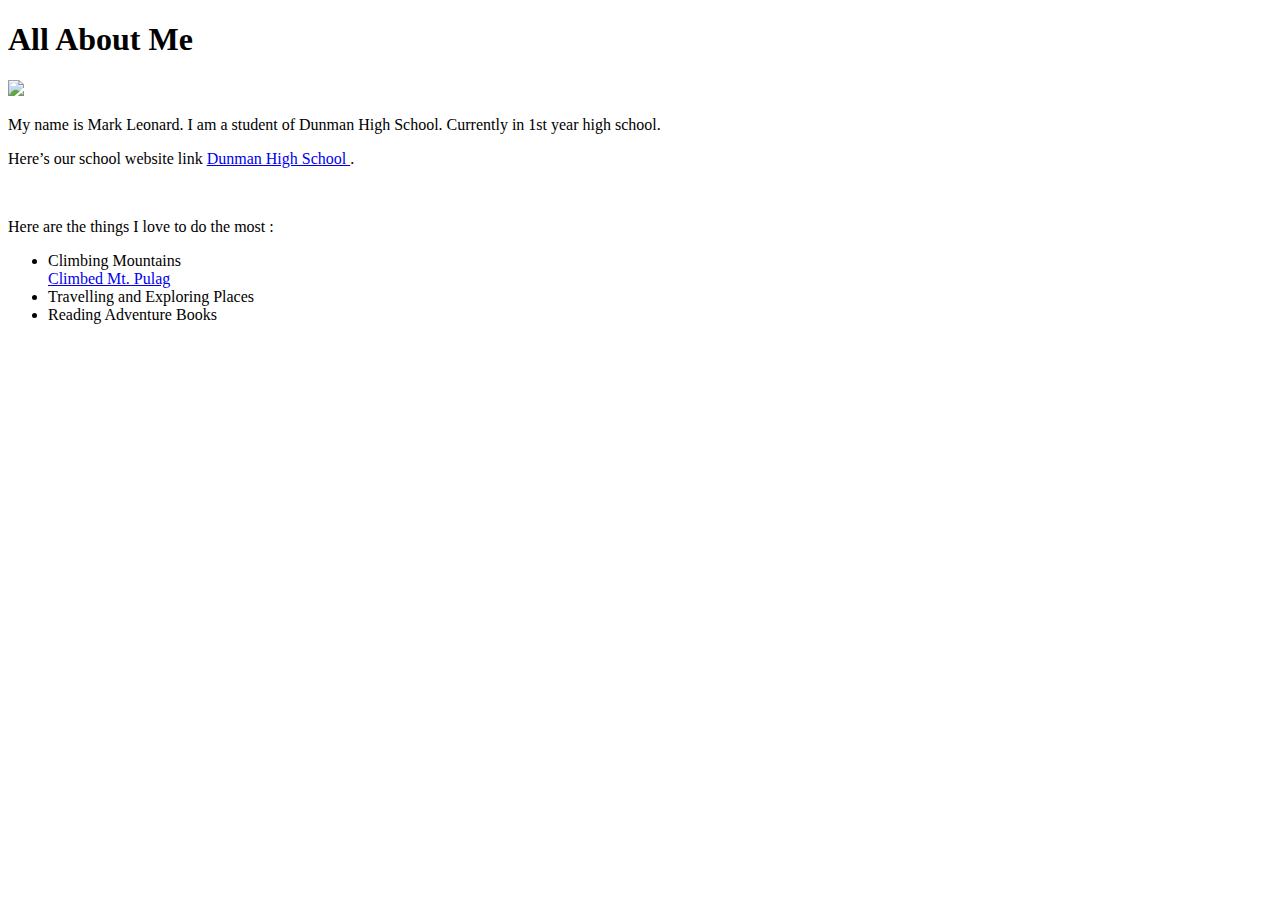
==== index.html @ 9598059e "Create index.html" ====
<!DOCTYPE html>
<html>
<link rel="stylesheet" type="text/css" href="style.css">
<body>
<h1> All About Me</h1>
<title> This is my website </title>
<img src="photo.jpg"/>
<p>
My name is Mark Leonard. I am a student of Dunman High School. Currently in 1st year high school. </p>
<p>
Here’s our school website link <a href ="www.dhs.sg"> Dunman High School  </a>. </p>
<br>
<p>Here are the things I love to do the most : </p> 
<ul>
<li>Climbing Mountains</li>
<a href="http://www.trailadventours.com/philippine-mountains/mt-pulag"> Climbed Mt. Pulag </a>
<li>Travelling and Exploring Places</li>
<li>Reading Adventure Books</li>
</ul>
</body>
</html>
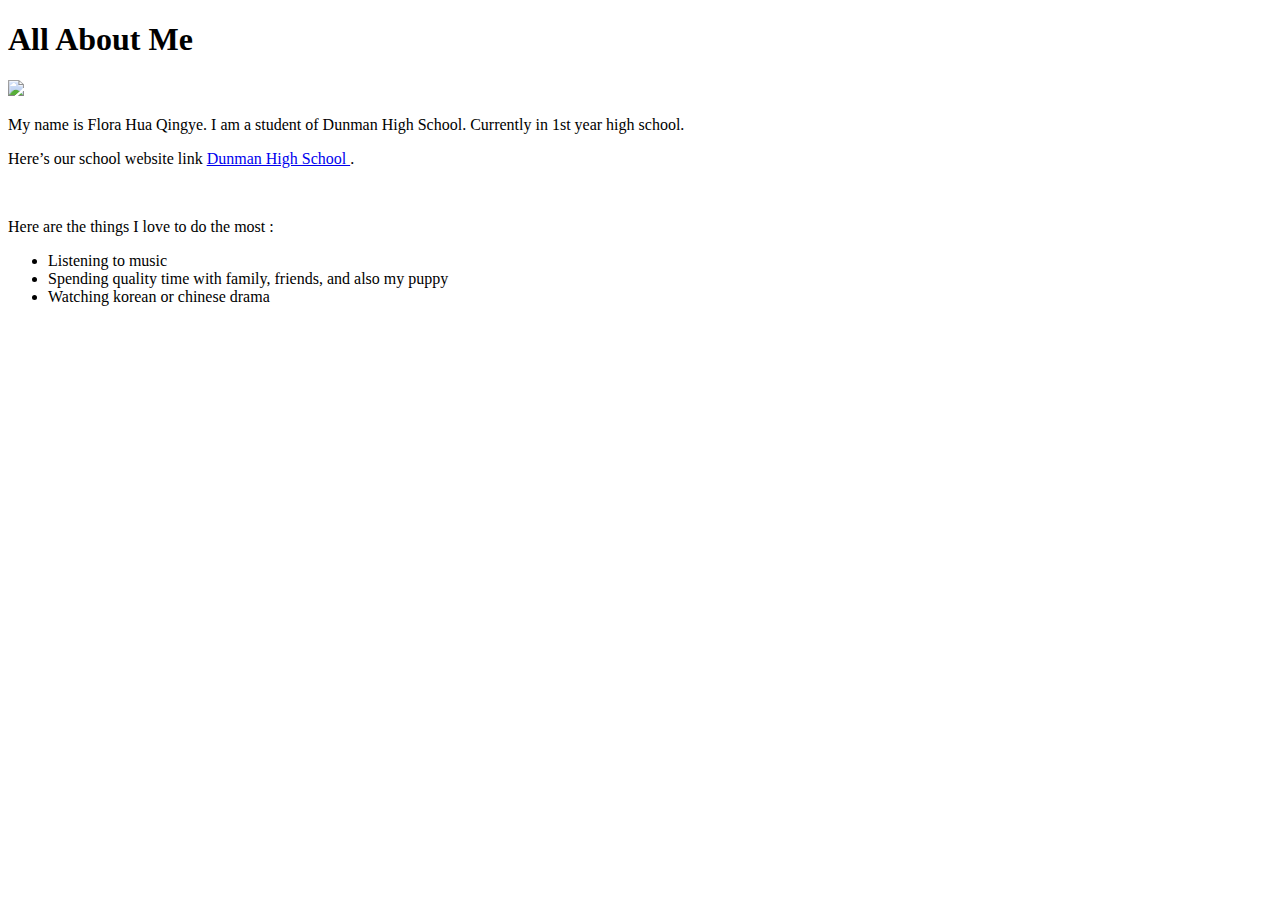
==== commit 9119f5d5: "Update index.html" ====
--- a/index.html
+++ b/index.html
@@ -4,18 +4,17 @@
 <body>
 <h1> All About Me</h1>
 <title> This is my website </title>
-<img src="photo.jpg"/>
+<img src="IMG_8325.jpg"/>
 <p>
-My name is Mark Leonard. I am a student of Dunman High School. Currently in 1st year high school. </p>
+My name is Flora Hua Qingye. I am a student of Dunman High School. Currently in 1st year high school. </p>
 <p>
 Here’s our school website link <a href ="www.dhs.sg"> Dunman High School  </a>. </p>
 <br>
 <p>Here are the things I love to do the most : </p> 
 <ul>
-<li>Climbing Mountains</li>
-<a href="http://www.trailadventours.com/philippine-mountains/mt-pulag"> Climbed Mt. Pulag </a>
-<li>Travelling and Exploring Places</li>
-<li>Reading Adventure Books</li>
+<li>Listening to music</li>
+<li>Spending quality time with family, friends, and also my puppy</li>
+<li>Watching korean or chinese drama</li>
 </ul>
 </body>
 </html>
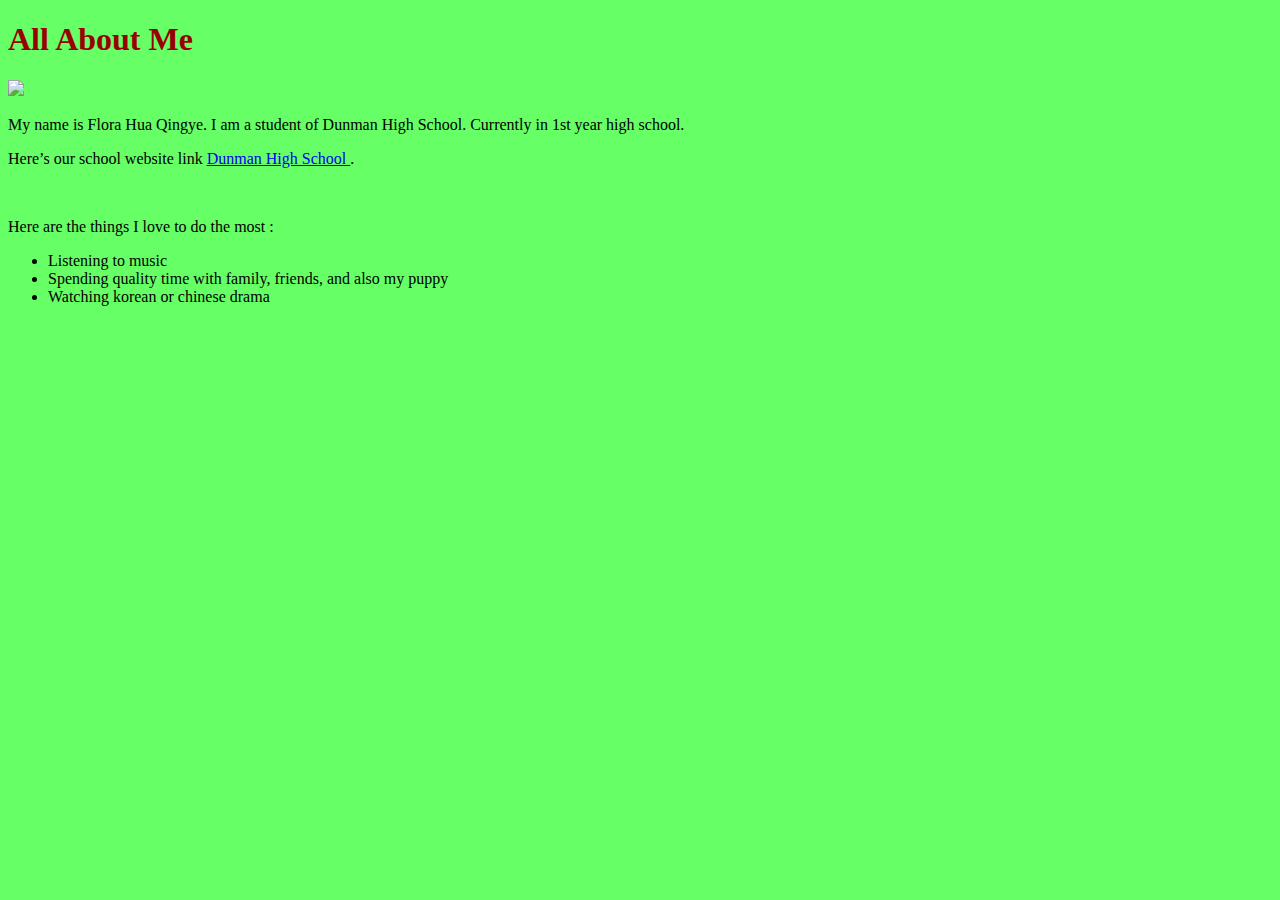
==== commit b119a00b: "Update index.html" ====
--- a/index.html
+++ b/index.html
@@ -4,7 +4,7 @@
 <body>
 <h1> All About Me</h1>
 <title> This is my website </title>
-<img src="IMG_8325.jpg"/>
+<img src="https://dingo.care2.com/pictures/greenliving/uploads/2013/10/gilr-with-puppy.jpg"/>
 <p>
 My name is Flora Hua Qingye. I am a student of Dunman High School. Currently in 1st year high school. </p>
 <p>
--- a/style.css
+++ b/style.css
@@ -0,0 +1,17 @@
+ h1{
+  font-family: circus caps;
+  color:#990000;
+}
+
+ h2{
+  font-family: ;
+  color:;
+}
+
+p{
+ font-family: clark black;
+}
+
+body {
+    background-color: #66ff66;
+}
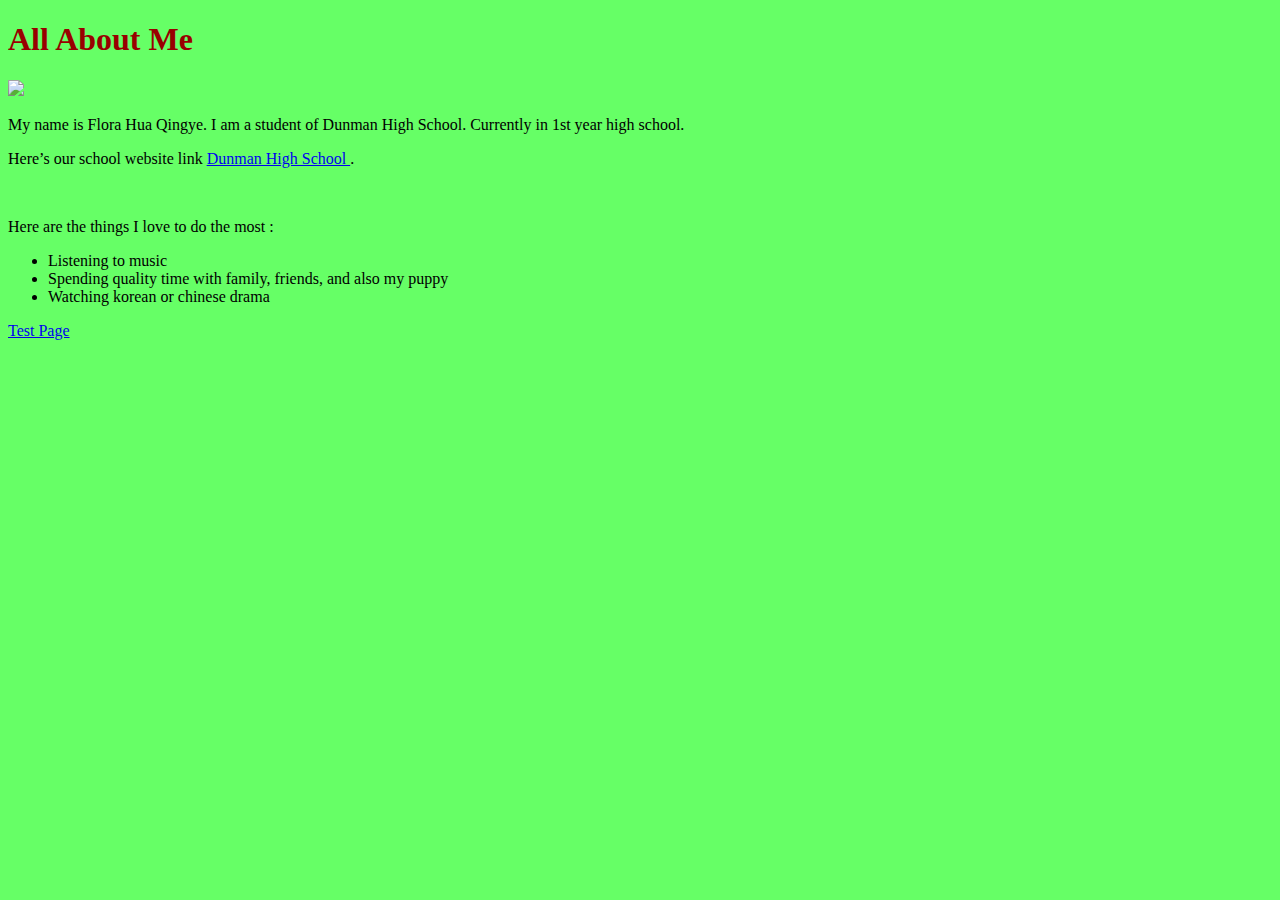
==== commit db9b7860: "Update index.html" ====
--- a/index.html
+++ b/index.html
@@ -18,3 +18,4 @@
 </ul>
 </body>
 </html>
+<p><a href="/test.html">Test Page</a>
--- a/style.css
+++ b/style.css
@@ -1,5 +1,5 @@
  h1{
-  font-family: circus caps;
+  font-family: georgia;
   color:#990000;
 }
 
@@ -9,7 +9,7 @@
 }
 
 p{
- font-family: clark black;
+ font-family: impact;
 }
 
 body {
